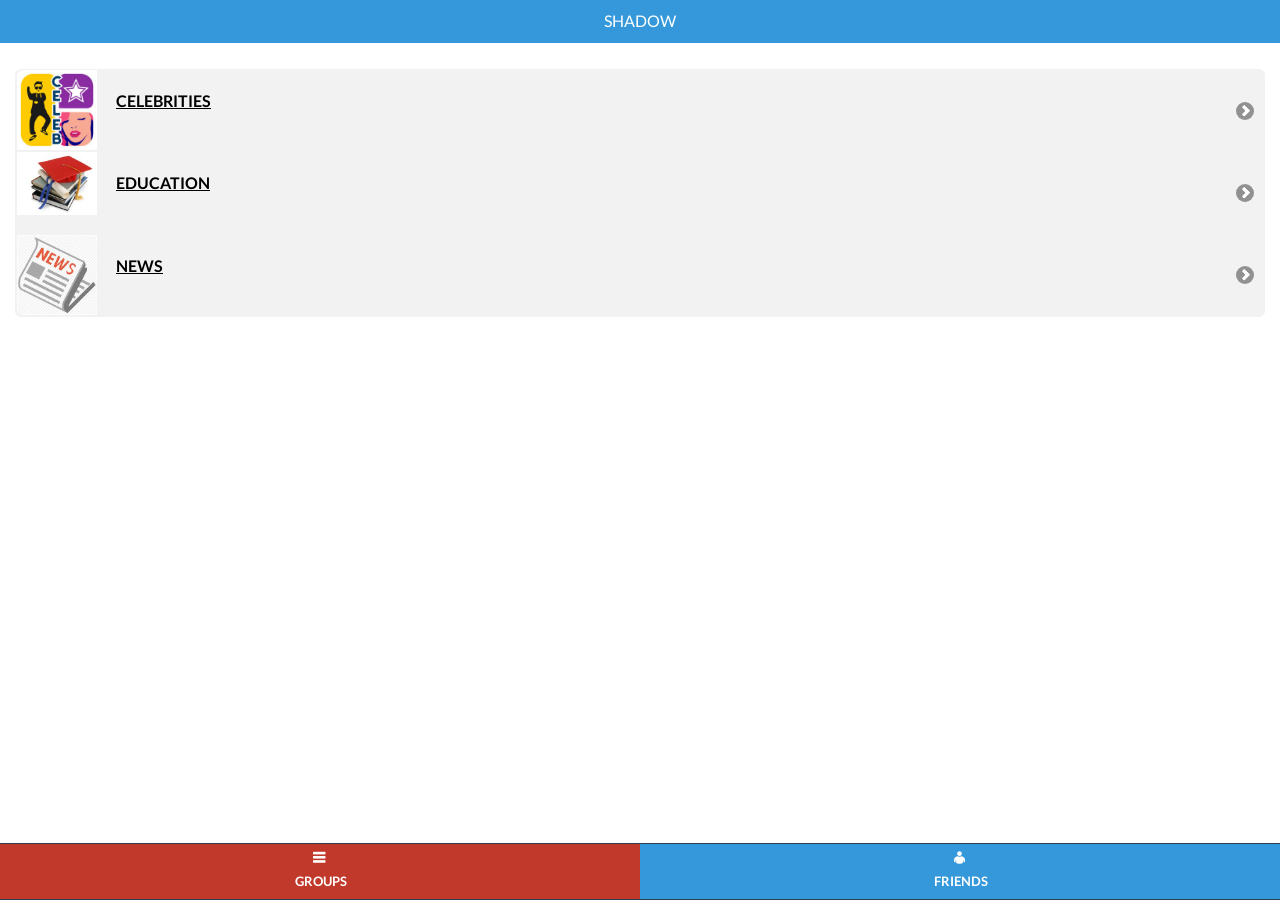
==== assets/www/enterprise.html @ 099d9100 "Shadow and IShadow implemented" ====
<!DOCTYPE html>
<html>
<head>
<meta charset="utf-8" />
<meta name="format-detection" content="telephone=no" />
<meta name="viewport"
	content="user-scalable=no, initial-scale=1, maximum-scale=1, minimum-scale=1, width=device-width, target-densitydpi=medium-dpi" />
<link type="text/css" href="css/jquery.jqplot.min.css" rel="stylesheet" />
<link rel="stylesheet" href="js/jQM-flat/jquery.mobile.flatui.css">
<link rel="stylesheet" type="text/css" href="css/index.css" />
<link type="text/css"
	href="http://dev.jtsage.com/cdn/datebox/latest/jqm-datebox.min.css"
	rel="stylesheet" />
<!-- <script type="text/javascript" src="js/fastclick.min.js"></script> -->
<script type="text/javascript" src="cordova.js"></script>
<script type="text/javascript" src="js/jquery-2.0.3.min.js"></script>

<script type="text/javascript"
	src="js/jQueryMobile/jquery.mobile-1.3.2.min.js"></script>



<script type="text/javascript" charset="utf-8" src="telephonenumber.js"></script>

<title>VotesApp</title>
</head>
<body>
	<div id="app">
		<div id="enterprise-page" data-role="page">
			<div data-role="header" data-id="header" id="header"
				data-position="fixed" data-theme="f" data-tap-toggle="false"
				class="ui-header">
				<h1>Shadow</h1>
			</div>

			<div data-role="content">
				<ul data-role="listview" data-inset="true">
					<li><a href="#shadowListingPage" id="celebrity" class="category" > <img src="img/celeb.jpg">
							<h2>Celebrities</h2>
					</a></li>
					<li><a href="#shadowListingPage" class="category" id="education"> <img src="img/edu.jpg">
							<h2>Education</h2>
					</a></li>
					<li><a href="#shadowListingPage" class="category" id="news"> <img src="img/news.jpg">
							<h2>News</h2>
					</a></li>
				</ul>
			</div>
			<div id="footer" data-role="footer" data-id="footer1"
				data-position="fixed" data-tap-toggle="false">
				<div id="navbar" data-role="navbar">
					<ul>
						<li><a id="groupsBtn" href="#" data-icon="flat-menu"
							data-theme="d" onclick="window.location='./groups.html'">Groups</a></li>
						<li><a id="friends" href="#friendspage" data-icon="flat-man"
							data-theme="f">Friends</a></li>

					</ul>
				</div>
			</div>
		</div>

		<div id="shadowListingPage" data-role="page">
			<div data-role="header" data-id="header" id="header"
				data-position="fixed" data-theme="f" data-tap-toggle="false"
				class="ui-header">
				<h1 id="shadowName">Education</h1>
			</div>
			<div data-role="content">
				<ul data-role="listview" id="shadowList" data-inset="true" data-filter="true">
					<!-- <li><a href="#shadowDetailsPage"> <img
							src="https://s3-us-west-2.amazonaws.com/enterprisevotesappbucket/spartans.JPG">
							<h2>SJSU</h2>
							<p>San Jose State University</p></a></li> -->
				</ul>
			</div>
			<div id="footer" data-role="footer" data-id="footer1"
				data-position="fixed" data-tap-toggle="false">
				<div id="navbar" data-role="navbar">
					<ul>
						<li><a id="groupsBtn" href="#" data-icon="flat-menu"
							data-theme="d" onclick="window.location='./groups.html'">Groups</a></li>
						<li><a id="friends" href="#friendspage" data-icon="flat-man"
							data-theme="f">Friends</a></li>

					</ul>
				</div>
			</div>
		</div>

		<div id="shadowDetailsPage" data-role="page">
			<div data-role="header" data-id="header" id="header"
				data-position="fixed" data-theme="f" data-tap-toggle="false"
				class="ui-header">
				<h1 id="shadowDetailsName">SJSU</h1>
			</div>
			<div data-role="content">
				<ul data-role="listview" id="shadowDetailsList" data-inset="true"
					data-theme="e">
				</ul>
				<p id="paraEntDetails"></p>
				<input type="hidden" id="getEntName" />
				<input type="hidden" id="getCategory" />
			</div>
			<div id="footer" data-role="footer" data-id="footer1"
				data-position="fixed" data-tap-toggle="false">
				<div id="navbar" data-role="navbar">
					<ul>
						<li><a id="shadow" href="#" data-icon="star" data-theme="d">Shadow</a></li>

					</ul>
				</div>
			</div>
		</div>


	</div>
	<script type="text/javascript" src="js/highcharts/highcharts.js"></script>
	<script src="js/highcharts/highcharts-more.js"></script>

	<script type="text/javascript" src="js/enterprise.js"></script>
	<!-- <script type="text/javascript" src="js/charts.js"></script> -->
</body>
</html>
---- assets/www/css/index.css ----
/*
 * Licensed to the Apache Software Foundation (ASF) under one
 * or more contributor license agreements.  See the NOTICE file
 * distributed with this work for additional information
 * regarding copyright ownership.  The ASF licenses this file
 * to you under the Apache License, Version 2.0 (the
 * "License"); you may not use this file except in compliance
 * with the License.  You may obtain a copy of the License at
 *
 * http://www.apache.org/licenses/LICENSE-2.0
 *
 * Unless required by applicable law or agreed to in writing,
 * software distributed under the License is distributed on an
 * "AS IS" BASIS, WITHOUT WARRANTIES OR CONDITIONS OF ANY
 * KIND, either express or implied.  See the License for the
 * specific language governing permissions and limitations
 * under the License.
 */
* {
    -webkit-tap-highlight-color: rgba(0,0,0,0); /* make transparent link selection, adjust last value opacity 0 to 1.0 */
}

body {
    -webkit-touch-callout: none;                /* prevent callout to copy image, etc when tap to hold */
    -webkit-text-size-adjust: none;             /* prevent webkit from resizing text to fit */
    -webkit-user-select: none;                  /* prevent copy paste, to allow, change 'none' to 'text' */
    background-color:#E4E4E4;
    background-image:linear-gradient(top, #A7A7A7 0%, #E4E4E4 51%);
    background-image:-webkit-linear-gradient(top, #A7A7A7 0%, #E4E4E4 51%);
    background-image:-ms-linear-gradient(top, #A7A7A7 0%, #E4E4E4 51%);
    background-image:-webkit-gradient(
        linear,
        left top,
        left bottom,
        color-stop(0, #A7A7A7),
        color-stop(0.51, #E4E4E4)
    );
    background-attachment:fixed;
    font-family:'HelveticaNeue-Light', 'HelveticaNeue', Helvetica, Arial, sans-serif;
    font-size:12px;
    height:100%;
    margin:0px;
    padding:0px;
    text-transform:uppercase;
    width:100%;
}

/* Portrait layout (default) */
.app {
    background:url(../img/logo.png) no-repeat center top; /* 170px x 200px */
    position:absolute;             /* position in the center of the screen */
    left:50%;
    top:50%;
    height:50px;                   /* text area height */
    width:225px;                   /* text area width */
    text-align:center;
    padding:180px 0px 0px 0px;     /* image height is 200px (bottom 20px are overlapped with text) */
    margin:-115px 0px 0px -112px;  /* offset vertical: half of image height and text area height */
                                   /* offset horizontal: half of text area width */
}

/* Landscape layout (with min-width) */
@media screen and (min-aspect-ratio: 1/1) and (min-width:400px) {
    .app {
        background-position:left center;
        padding:75px 0px 75px 170px;  /* padding-top + padding-bottom + text area = image height */
        margin:-90px 0px 0px -198px;  /* offset vertical: half of image height */
                                      /* offset horizontal: half of image width and text area width */
    }
}

h1 {
    font-size:24px;
    font-weight:normal;
    margin:0px;
    overflow:visible;
    padding:0px;
    text-align:center;
}

.event {
    border-radius:4px;
    -webkit-border-radius:4px;
    color:#FFFFFF;
    font-size:12px;
    margin:0px 30px;
    padding:2px 0px;
}

.event.listening {
    background-color:#333333;
    display:block;
}

.event.received {
    background-color:#4B946A;
    display:none;
}

@keyframes fade {
    from { opacity: 1.0; }
    50% { opacity: 0.4; }
    to { opacity: 1.0; }
}
 
@-webkit-keyframes fade {
    from { opacity: 1.0; }
    50% { opacity: 0.4; }
    to { opacity: 1.0; }
}
 
.blink {
    animation:fade 3000ms infinite;
    -webkit-animation:fade 3000ms infinite;
}
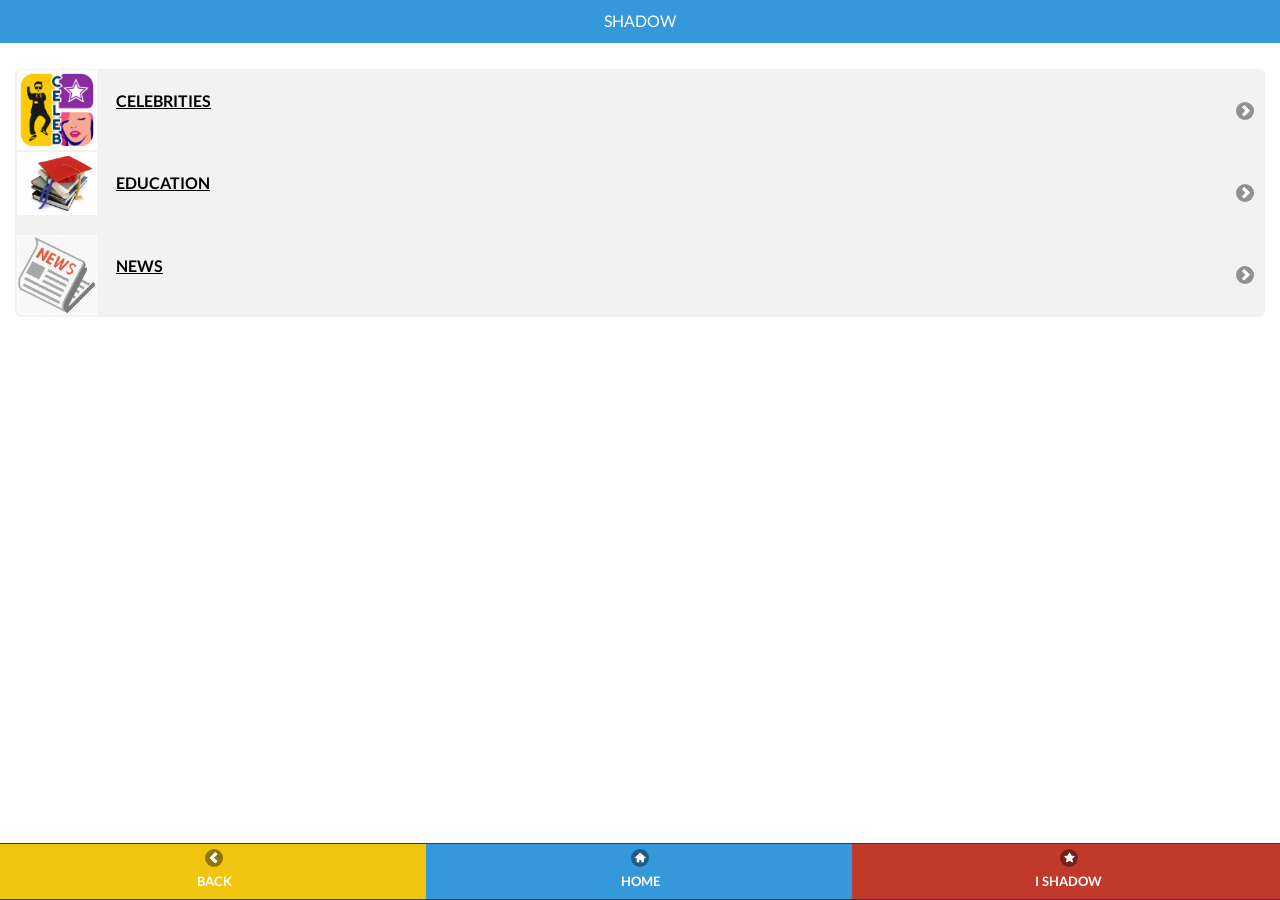
==== commit 096b1fc6: "Happy Flow and minor bugs solved" ====
--- a/assets/www/enterprise.html
+++ b/assets/www/enterprise.html
@@ -50,10 +50,12 @@
 				data-position="fixed" data-tap-toggle="false">
 				<div id="navbar" data-role="navbar">
 					<ul>
-						<li><a id="groupsBtn" href="#" data-icon="flat-menu"
-							data-theme="d" onclick="window.location='./groups.html'">Groups</a></li>
-						<li><a id="friends" href="#friendspage" data-icon="flat-man"
-							data-theme="f">Friends</a></li>
+						<li><a id="action" href="#" onclick="window.location='./home.html'" 
+							data-icon="arrow-l" data-theme="e">Back</a></li>
+						<li><a id="action" href="#" data-icon="home"
+							onclick="window.location='./home.html'" data-theme="f">Home</a></li>
+						<li><a id="IShadow" href="#" onclick="window.location='./iShadow.html'" data-icon="star"
+							data-theme="d">I Shadow</a></li>
 
 					</ul>
 				</div>
@@ -64,7 +66,7 @@
 			<div data-role="header" data-id="header" id="header"
 				data-position="fixed" data-theme="f" data-tap-toggle="false"
 				class="ui-header">
-				<h1 id="shadowName">Education</h1>
+				<h1 id="shadowName"></h1>
 			</div>
 			<div data-role="content">
 				<ul data-role="listview" id="shadowList" data-inset="true" data-filter="true">
@@ -78,10 +80,13 @@
 				data-position="fixed" data-tap-toggle="false">
 				<div id="navbar" data-role="navbar">
 					<ul>
-						<li><a id="groupsBtn" href="#" data-icon="flat-menu"
-							data-theme="d" onclick="window.location='./groups.html'">Groups</a></li>
-						<li><a id="friends" href="#friendspage" data-icon="flat-man"
-							data-theme="f">Friends</a></li>
+						<li><a id="action" href="#enterprise-page" 
+							data-icon="arrow-l" data-theme="e">Back</a></li>
+						<li><a id="action" href="#" data-icon="home"
+							onclick="window.location='./home.html'" data-theme="f">Home</a></li>
+						<li><a id="IShadow" href="#" onclick="window.location='./iShadow.html'" data-icon="star"
+							data-theme="d">I Shadow</a></li>
+
 
 					</ul>
 				</div>
@@ -98,7 +103,7 @@
 				<ul data-role="listview" id="shadowDetailsList" data-inset="true"
 					data-theme="e">
 				</ul>
-				<p id="paraEntDetails"></p>
+				<h3 id="paraEntDetails"></h3>
 				<input type="hidden" id="getEntName" />
 				<input type="hidden" id="getCategory" />
 			</div>
@@ -106,6 +111,10 @@
 				data-position="fixed" data-tap-toggle="false">
 				<div id="navbar" data-role="navbar">
 					<ul>
+							<li><a id="action" href="#shadowListingPage" 
+							data-icon="arrow-l" data-theme="e">Back</a></li>
+						<li><a id="action" href="#" data-icon="home"
+							onclick="window.location='./home.html'" data-theme="f">Home</a></li>
 						<li><a id="shadow" href="#" data-icon="star" data-theme="d">Shadow</a></li>
 
 					</ul>
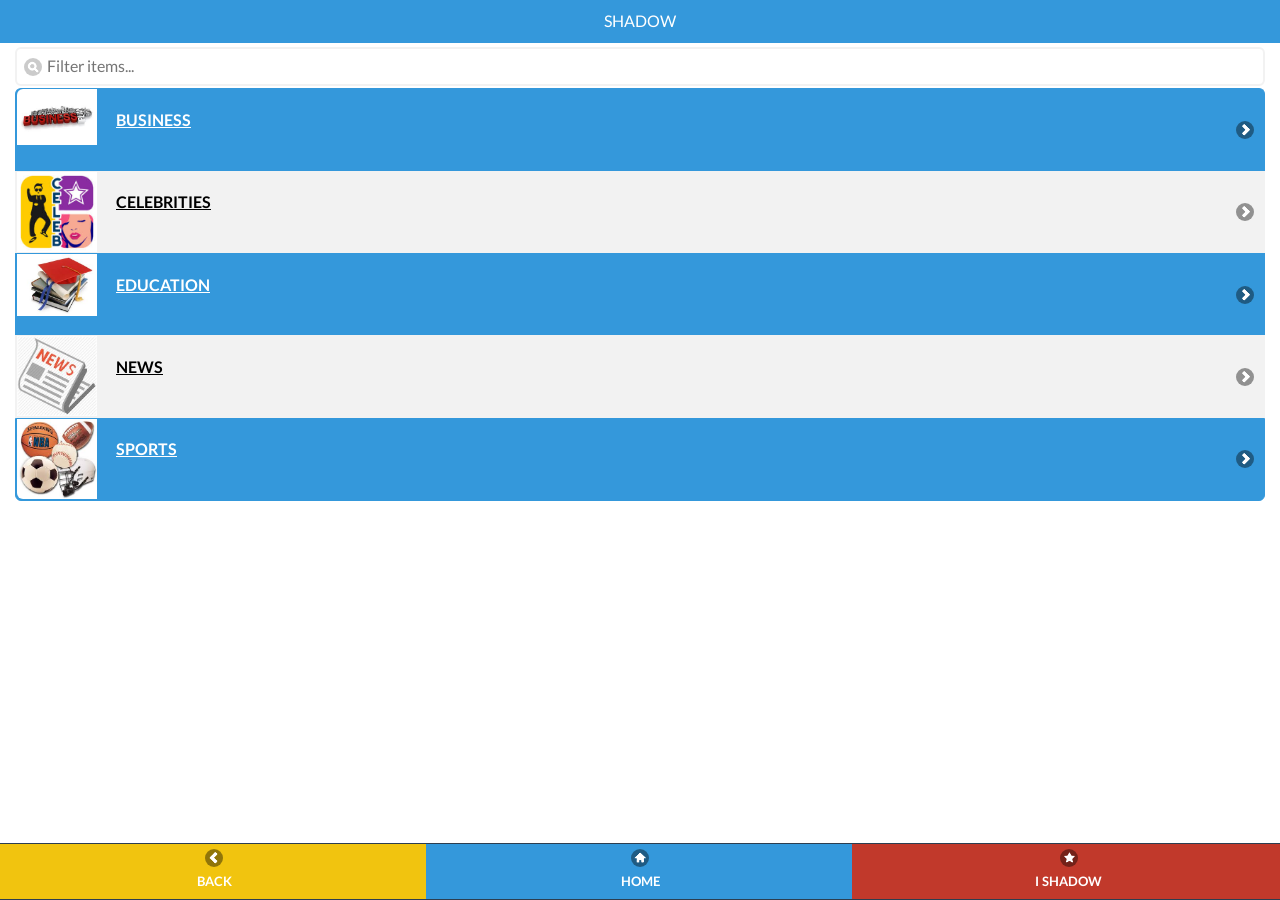
==== commit 915ac481: "VotesAppClient Final" ====
--- a/assets/www/enterprise.html
+++ b/assets/www/enterprise.html
@@ -34,15 +34,21 @@
 			</div>
 
 			<div data-role="content">
-				<ul data-role="listview" data-inset="true">
+				<ul data-role="listview" data-inset="true" data-filter="true">
+					<li data-theme='f'><a href="#shadowListingPage" class="category" id="business"> <img src="img/business.jpg">
+							<h2>Business</h2>
+					</a></li>
 					<li><a href="#shadowListingPage" id="celebrity" class="category" > <img src="img/celeb.jpg">
 							<h2>Celebrities</h2>
 					</a></li>
-					<li><a href="#shadowListingPage" class="category" id="education"> <img src="img/edu.jpg">
+					<li  data-theme='f'><a href="#shadowListingPage" class="category" id="education"> <img src="img/edu.jpg">
 							<h2>Education</h2>
 					</a></li>
 					<li><a href="#shadowListingPage" class="category" id="news"> <img src="img/news.jpg">
 							<h2>News</h2>
+					</a></li>
+					<li  data-theme='f'><a href="#shadowListingPage" class="category" id="sports"> <img src="img/sports.jpg">
+							<h2>Sports</h2>
 					</a></li>
 				</ul>
 			</div>
